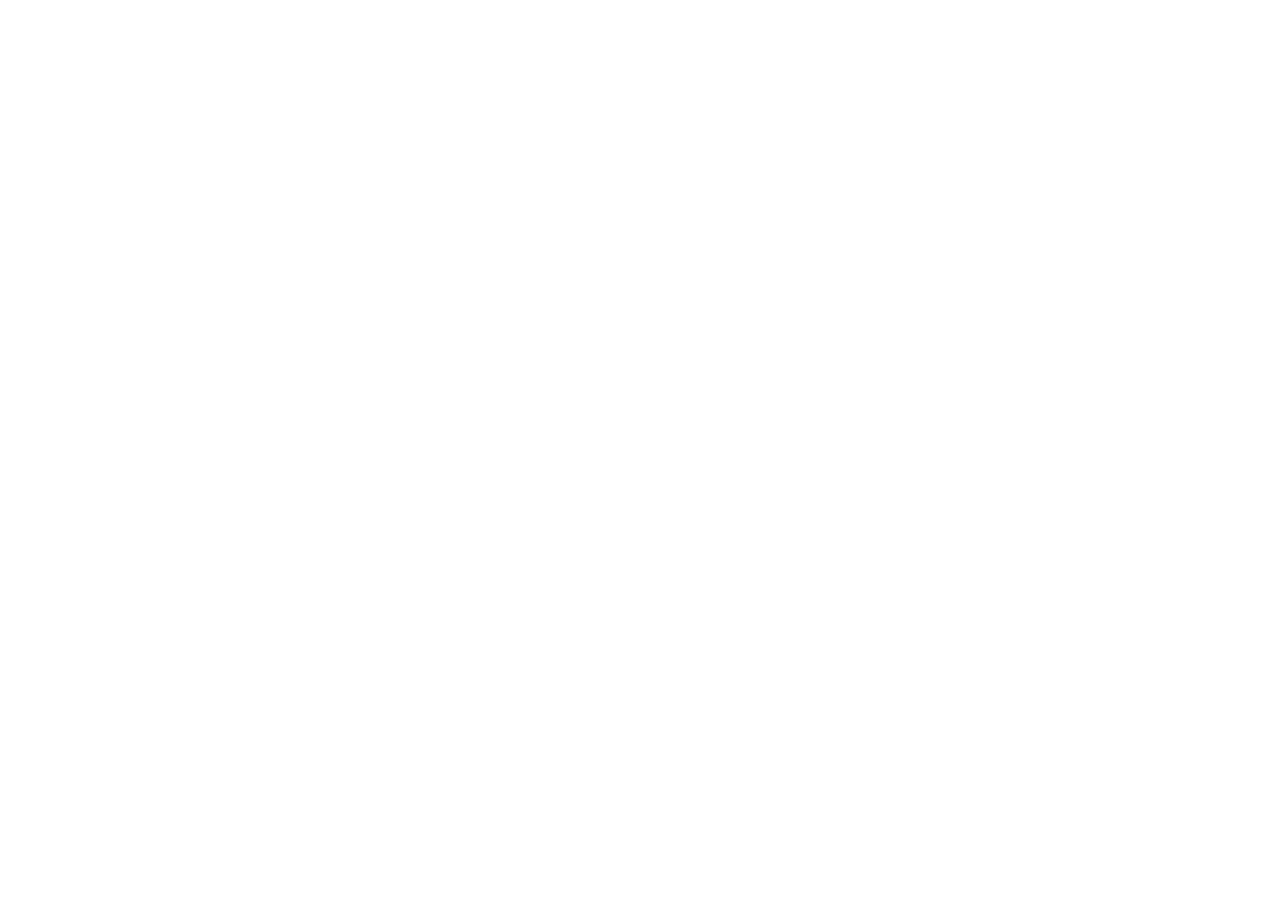
==== index.html @ 01237b13 "Init" ====
<!DOCTYPE html>
<html lang="en">
<head>
    <meta charset="UTF-8">
    <meta http-equiv="X-UA-Compatible" content="IE=edge">
    <meta name="viewport" content="width=device-width, initial-scale=1.0">
    <title>Document</title>
</head>
<body>
    
</body>
</html>
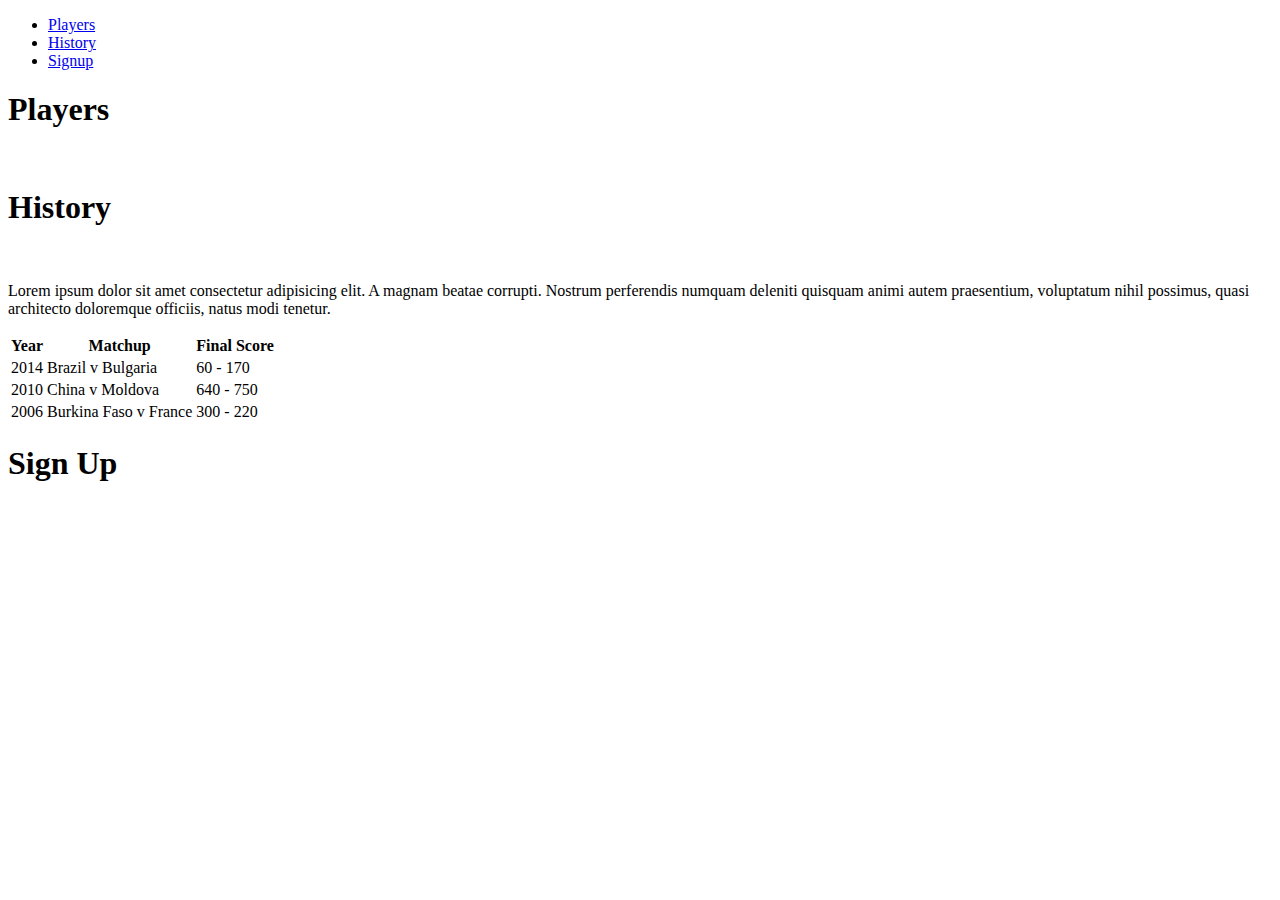
==== commit 3ca6ed08: "General layout" ====
--- a/index.html
+++ b/index.html
@@ -4,9 +4,55 @@
     <meta charset="UTF-8">
     <meta http-equiv="X-UA-Compatible" content="IE=edge">
     <meta name="viewport" content="width=device-width, initial-scale=1.0">
-    <title>Document</title>
+    <title>Home</title>
+    <link rel="stylesheet" href="./styles/style.css">
 </head>
 <body>
-    
+    <header>
+        <nav>
+            <ul>
+                <li><a href="./players.html">Players</a></li>
+                <li><a href="./history.html">History</a></li>
+                <li><a href="./signup.html">Signup</a></li>
+            </ul>
+        </nav>
+    </header>
+    <main>
+        <section>
+            <h1>Players</h1>
+            <img src="" alt="">
+            
+        </section>
+        <section>
+            <h1>History</h1>
+            <img src="" alt="">
+            <p>Lorem ipsum dolor sit amet consectetur adipisicing elit. A magnam beatae corrupti. Nostrum perferendis numquam deleniti quisquam animi autem praesentium, voluptatum nihil possimus, quasi architecto doloremque officiis, natus modi tenetur.</p>
+            <table>
+                <tr>
+                    <th>Year</th>
+                    <th>Matchup</th>
+                    <th>Final Score</th>
+                </tr>
+                <tr>
+                    <td>2014</td>
+                    <td>Brazil v Bulgaria</td>
+                    <td>60 - 170</td>
+                </tr>
+                <tr>
+                    <td>2010</td>
+                    <td>China v Moldova</td>
+                    <td>640 - 750</td>
+                </tr>
+                <tr>
+                    <td>2006</td>
+                    <td>Burkina Faso v France</td>
+                    <td>300 - 220</td>
+                </tr>
+            </table>
+        </section>
+        <section>
+            <h1>Sign Up</h1>
+        </section>
+    </main>
 </body>
 </html>